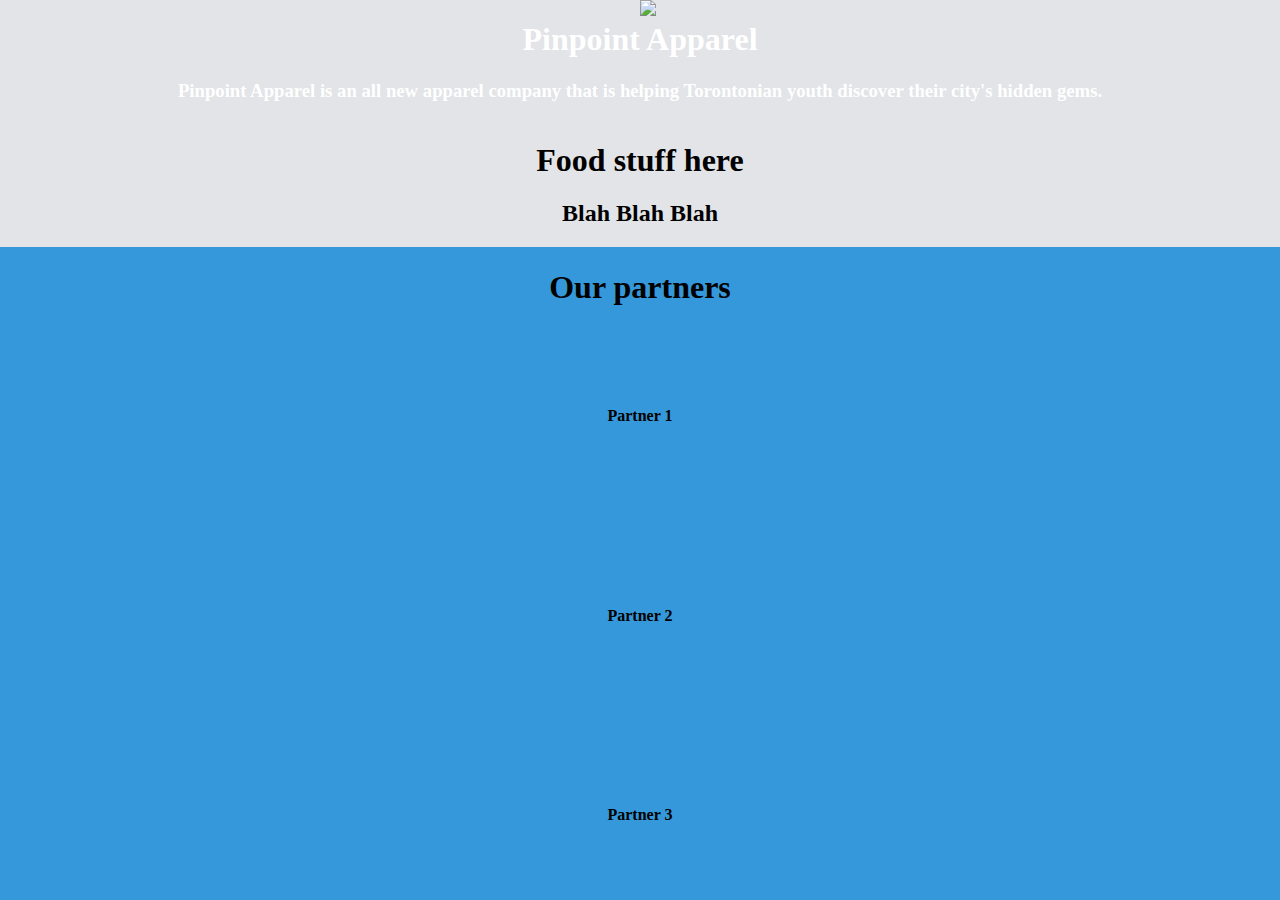
==== index.html @ f4831e25 "Renamed partners" ====
<!doctype html>
<html>

<head>
	<meta charset="utf-8">
	<title>Pinpoint Adventures</title>
	<meta name="title" content="Pinpoint Adventures | A JA Company" />
	<meta name="description" content="Pinpoint Adventures is a.........." />
	<meta name="viewport" content="initial-scale=1, width=device-width, maximum-scale=1, minimum-scale=1, user-scalable=no">

	<meta content="" property="og:url" />
	<meta content="" property="og:image" />
	<link rel="shortcut icon" id="favicon" href="favicon.png">
	<meta name="author" content="Pinpoint Adventures IT Dept">

	<!-- Animation -->
	<link rel="stylesheet" href="https://cdn.jsdelivr.net/npm/animate.css@3.5.2/animate.min.css" integrity="sha384-OHBBOqpYHNsIqQy8hL1U+8OXf9hH6QRxi0+EODezv82DfnZoV7qoHAZDwMwEJvSw" crossorigin="anonymous">

	<!-- Styles -->
	<link href='css/onepage-scroll.css' rel='stylesheet'>
	<link href='css/style.css' rel='stylesheet'>

	<!-- Icons -->
	<script defer src="https://use.fontawesome.com/releases/v5.0.2/js/all.js"></script>

	<!-- Bootstrap core -->
	<link href="https://maxcdn.bootstrapcdn.com/bootstrap/4.0.0-beta.3/css/bootstrap.min.css" rel="stylesheet" integrity="sha384-Zug+QiDoJOrZ5t4lssLdxGhVrurbmBWopoEl+M6BdEfwnCJZtKxi1KgxUyJq13dy" crossorigin="anonymous">

	<script src="https://code.jquery.com/jquery-3.2.1.min.js" integrity="sha256-hwg4gsxgFZhOsEEamdOYGBf13FyQuiTwlAQgxVSNgt4=" crossorigin="anonymous"></script>
	<script src="js/jquery.onepage-scroll.min.js"></script>

	<!-- 3D Effect -->
	<link href="css/perspectiveRules.css" rel="stylesheet" />
	<script src="js/jquery.logosDistort.min.js"></script>

	<!-- SweetAlert -->
	<script src="https://cdnjs.cloudflare.com/ajax/libs/limonte-sweetalert2/7.0.9/sweetalert2.all.min.js"></script>

	<!-- Slick -->
	<link rel="stylesheet" type="text/css" href="slick/slick.css" />
	<link rel="stylesheet" type="text/css" href="slick/slick-theme.css" />

	<!-- Google Maps -->
	<script src="js/map.js"></script>

	<script>
		// Load 3D effect
		$(document).ready(function() {
			var options = {
				effectWeight: 1,
				outerBuffer: 1.08,
				elementDepth: 200,
				perspectiveMulti: 0.65,
				enableSmoothing: true
			};
			$("#distort").logosDistort(options);
		});
	</script>
</head>

<body>
	<div class="wrapper">
		<div class="main">

			<section id="distort" class="page1">
				<img src="img/toronto_blur.jpg">
				<div class="page_container">
					<div class="container">
						<div class="row">
							<div class="text_container animated fadeInLeft px-5 col-sm-8 text-center">
								<h1 class="display-3 text-center mb-3">Pinpoint Apparel</h1>
								<!-- <img class="img-fluid" src="img/logo.png" alt="Pinpoint Apparel"> -->
								<h3>Pinpoint Apparel is an all new apparel company that is helping Torontonian youth discover their city's hidden gems.</h3>
							</div>
							<div class="marker animated slideInDown col-sm-4 my-auto d-none d-sm-block">
								<i class="fas fa-map-marker-alt fa-10x ml-5"></i>
								<div class="marker_ring"></div>
							</div>
						</div>
					</div>
				</div>
			</section>

			<!-- Jenisha -->
			<!-- Mission Statement + Introduction/Product description -->
			<section class="page2">
				<div class="page_container">
					<h1>Food stuff here</h1>
					<h2>Blah Blah Blah</h2>
				</div>
			</section>

			<!-- Partners -->
			<section class="page3">
				<div class="page_container">
					<h1>Our partners</h1>
					<div id="partners_slides">
						<div><h4 class="partner_slide text-center">Partner 1</h4></div>
						<div><h4 class="partner_slide text-center">Partner 2</h4></div>
						<div><h4 class="partner_slide text-center">Partner 3</h4></div>
					</div>
				</div>
			</section>

			<!-- Gheorghe -->
			<!-- About the team -->
			<section class="page5">
				<div class="page_container">
					<h1>Pinpoint Team</h1>
					<h2>Show off the team</h2>
				</div>
			</section>

			<!-- Frank -->
			<!-- FAQ and Footer -->
			<section class="page6">
				<div class="page_container">
					<h1>Pinpoint Team</h1>
					<h2>Show off the team</h2>
				</div>
			</section>

			<div class="map_container">
				<div class="container-fluid" style="height: inherit;">
					<div class="row" style="height: inherit;">
						<div class="col-sm-4" id="map_sidebar">
							<p>This is filler text.This is filler text.This is filler text.This is filler text.This is filler text.This is filler text.This is filler text.This is filler text.This is filler text.This is filler text.This is filler text.This is filler text.This
								is filler text.This is filler text.This is filler text.This is filler text.This is filler text.This is filler text.This is filler text.This is filler text.This is filler text.This is filler text.This is filler text.This is filler text.This is
								filler text.This is filler text.This is filler text.This is filler text.This is filler text.This is filler text.This is filler text.This is filler text.</p>
							<!-- Updated using JS -->
						</div>
						<div class="col-sm-8" id="map"></div>
					</div>
				</div>
			</div>

		</div>
	</div>

	<!-- Horizontal Slides -->
	<script src="slick/slick.min.js"></script>
	<script src="js/slides.js"></script>
</body>


<script src="https://cdnjs.cloudflare.com/ajax/libs/popper.js/1.12.9/umd/popper.min.js" integrity="sha384-ApNbgh9B+Y1QKtv3Rn7W3mgPxhU9K/ScQsAP7hUibX39j7fakFPskvXusvfa0b4Q" crossorigin="anonymous"></script>
<script src="https://maxcdn.bootstrapcdn.com/bootstrap/4.0.0-beta.3/js/bootstrap.min.js" integrity="sha384-a5N7Y/aK3qNeh15eJKGWxsqtnX/wWdSZSKp+81YjTmS15nvnvxKHuzaWwXHDli+4" crossorigin="anonymous"></script>

</html>
---- css/onepage-scroll.css ----
body, html {
  margin: 0;
  overflow: hidden;
  -webkit-transition: opacity 400ms;
  -moz-transition: opacity 400ms;
  transition: opacity 400ms;
}

body, .onepage-wrapper, html {
  display: block;
  position: static;
  padding: 0;
  width: 100%;
  height: 100%;
}

.onepage-wrapper {
  width: 100%;
  height: 100%;
  display: block;
  position: relative;
  padding: 0;
  -webkit-transform-style: preserve-3d;
}

.onepage-wrapper .section {
  width: 100%;
  height: 100%;
}

.onepage-pagination {
  position: absolute;
  right: 10px;
  top: 50%;
  z-index: 5;
  list-style: none;
  margin: 0;
  padding: 0;
}
.onepage-pagination li {
  padding: 0;
  text-align: center;
}
.onepage-pagination li a{
  padding: 10px;
  width: 4px;
  height: 4px;
  display: block;
  
}
.onepage-pagination li a:before{
  content: '';
  position: absolute;
  width: 4px;
  height: 4px;
  background: rgba(0,0,0,0.85);
  border-radius: 10px;
  -webkit-border-radius: 10px;
  -moz-border-radius: 10px;
}

.onepage-pagination li a.active:before{
  width: 10px;
  height: 10px;
  background: none;
  border: 1px solid black;
  margin-top: -4px;
  left: 8px;
}

.disabled-onepage-scroll, .disabled-onepage-scroll .wrapper {
  overflow: auto;
}

.disabled-onepage-scroll .onepage-wrapper .section {
  position: relative !important;
  top: auto !important;
  left: auto !important;
}
.disabled-onepage-scroll .onepage-wrapper {
  -webkit-transform: none !important;
  -moz-transform: none !important;
  transform: none !important;
  -ms-transform: none !important;
  min-height: 100%;
}


.disabled-onepage-scroll .onepage-pagination {
  display: none;
}

body.disabled-onepage-scroll, .disabled-onepage-scroll .onepage-wrapper, html {
  position: inherit;
}
---- css/style.css ----
html {
  height: 100%;
}
body {
  background: #E2E4E7;
  padding: 0;
  text-align: center;
  position: relative;
  margin: 0;
  height: 100%;
  -webkit-font-smoothing: antialiased;
}

a {text-decoration: none;}

.wrapper {
 height: 100% !important;
 margin: 0 auto;
 overflow: hidden;
}

.main {
  float: left;
  width: 100%;
  margin: 0 auto;
}

.main section .page_container {
  position: relative;
  top: 25%;
  margin: 0 auto 0;
  max-width: 950px;
  z-index: 3;
}
.main section  {
  overflow: hidden;
}

.main section > img {
  position: absolute;
  max-width: 100%;
  z-index: 1;
}

/*Section 1*/
.main section.page1 {
  color: white;
}
.main section.page1 .marker {
  color: #FE7569;
}

.marker_ring {
  z-index: -1;
  border: 3px solid #999;
  border-radius: 50%;
  -webkit-border-radius: 50%;
  height: 20px;
  width: 80px;
  position: absolute;
  left: 82px;
  top: 150px;
  -webkit-animation: pulsate 1.5s ease-out;
  -webkit-animation-iteration-count: infinite;
  opacity: 0.0
}
@-webkit-keyframes pulsate {
  0% {-webkit-transform: scale(0.1, 0.1); opacity: 0.0;}
  50% {opacity: 1.0;}
  100% {-webkit-transform: scale(1.4, 1.4); opacity: 0.0;}
}

/*Section 2*/


/*Section 3*/
.main section.page3 {
  color: black;
  background-color: rgb(52, 152, 219);
  height: 100%;
  background-repeat: no-repeat;
  background-position: center;
  background-size: cover;
}

.partner_slide {
  padding: 5em 0;
}


/*Map*/
#map {
  height: 100%;
  width: auto;
}
#map_sidebar {
  background-color: rgb(200, 50, 190);
}
.main section .map_container {
  height: 100%;
}
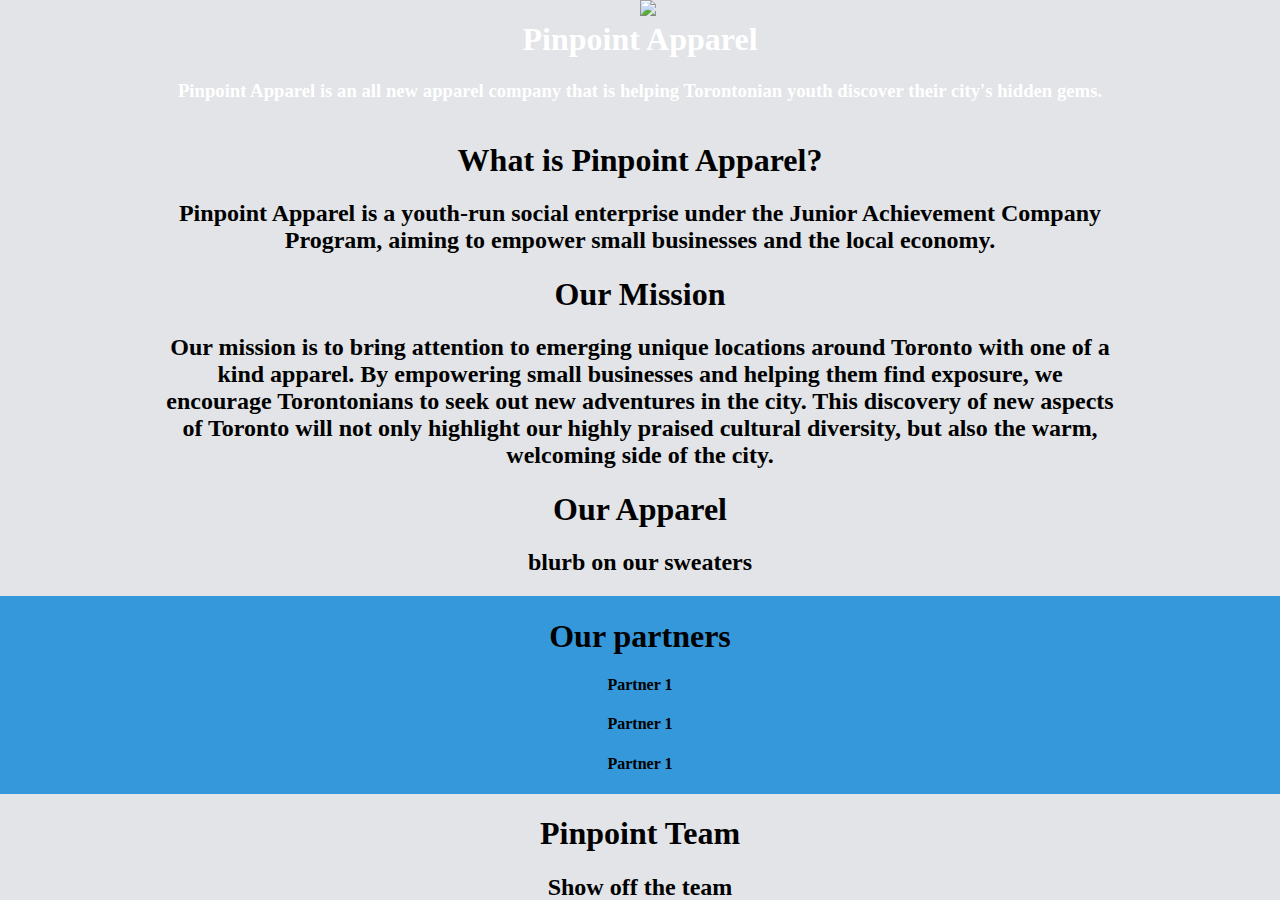
==== commit 6eeabe4f: "Merge pull request #2 from JenishaT/intro_Slides" ====
--- a/index.html
+++ b/index.html
@@ -85,8 +85,32 @@
 			<!-- Mission Statement + Introduction/Product description -->
 			<section class="page2">
 				<div class="page_container">
-					<h1>Food stuff here</h1>
-					<h2>Blah Blah Blah</h2>
+					<div id="intro_slides">
+						<div>
+							<h1 class="display-3 partner_slide text-center mb-3">What is Pinpoint Apparel?</h4>
+							<h2>
+								Pinpoint Apparel is a youth-run social enterprise under the Junior Achievement Company Program, 
+								aiming to empower small businesses and the local economy.
+							</h2>
+						</div>
+						
+						<div>
+							<h1 class="display-3 partner_slide text-center mb-3">Our Mission</h4>
+							<h2>
+								Our mission is to bring attention to emerging unique locations around Toronto with one of a kind apparel. 
+								By empowering small businesses and helping them find exposure, we encourage Torontonians to seek out 
+								new adventures in the city. This discovery of new aspects of Toronto will not only highlight our 
+								highly praised cultural diversity, but also the warm, welcoming side of the city.
+							</h2>
+						</div>
+						
+						<div>
+							<h1 class="display-3 partner_slide text-center mb-3">Our Apparel</h4>
+							<h2>
+								blurb on our sweaters
+							</h2>
+						</div>
+					</div>
 				</div>
 			</section>
 
@@ -96,8 +120,8 @@
 					<h1>Our partners</h1>
 					<div id="partners_slides">
 						<div><h4 class="partner_slide text-center">Partner 1</h4></div>
-						<div><h4 class="partner_slide text-center">Partner 2</h4></div>
-						<div><h4 class="partner_slide text-center">Partner 3</h4></div>
+						<div><h4 class="partner_slide text-center">Partner 1</h4></div>
+						<div><h4 class="partner_slide text-center">Partner 1</h4></div>
 					</div>
 				</div>
 			</section>
--- a/css/style.css
+++ b/css/style.css
@@ -83,10 +83,10 @@
   background-size: cover;
 }
 
-.partner_slide {
+
+.intro_slides {
   padding: 5em 0;
 }
-
 
 /*Map*/
 #map {
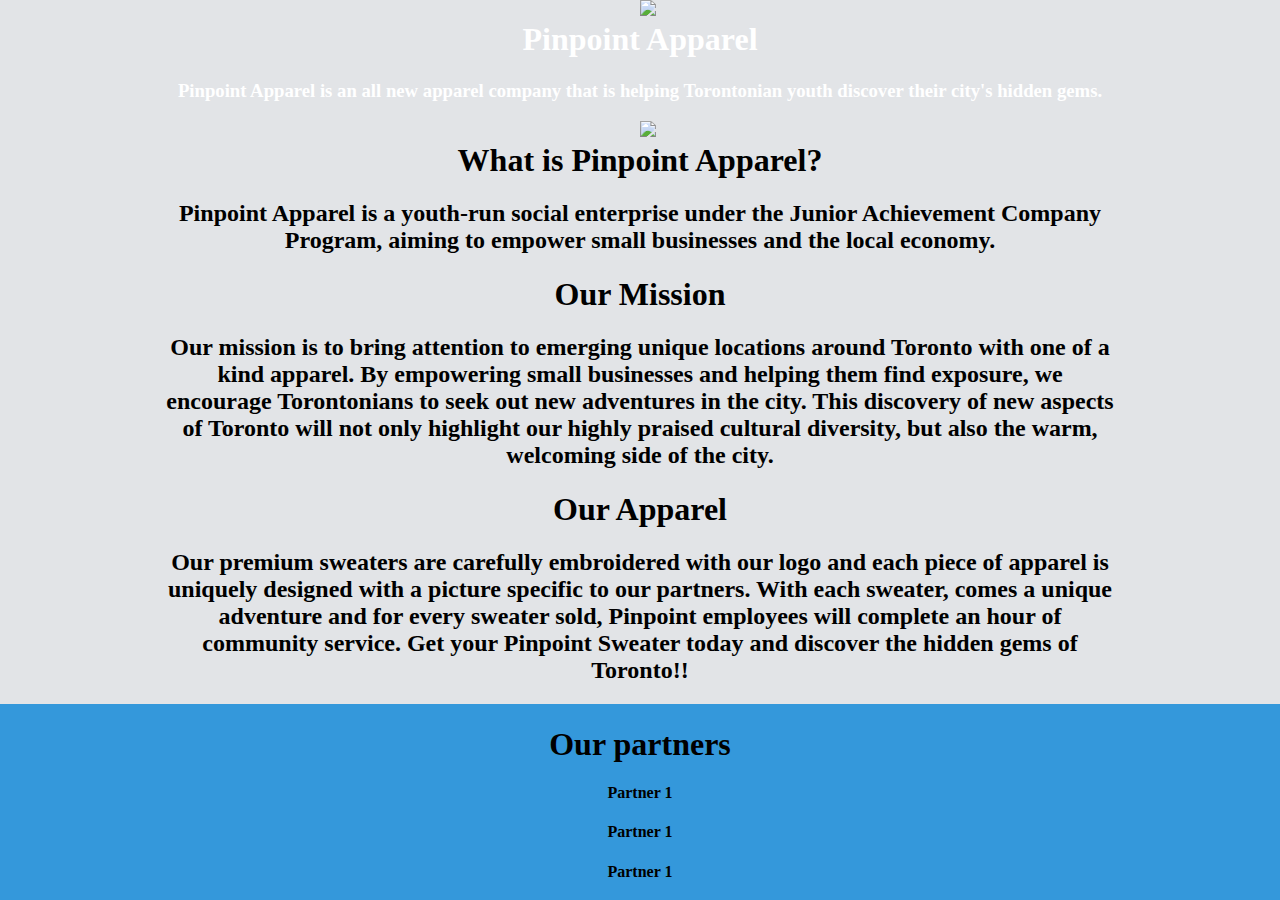
==== commit 649ceb56: "Add files via upload" ====
--- a/index.html
+++ b/index.html
@@ -84,6 +84,7 @@
 			<!-- Jenisha -->
 			<!-- Mission Statement + Introduction/Product description -->
 			<section class="page2">
+			<img src="img/bus_blur1.png">
 				<div class="page_container">
 					<div id="intro_slides">
 						<div>
@@ -107,7 +108,10 @@
 						<div>
 							<h1 class="display-3 partner_slide text-center mb-3">Our Apparel</h4>
 							<h2>
-								blurb on our sweaters
+								Our premium sweaters are carefully embroidered with our logo and each piece of apparel is uniquely 
+								designed with a picture specific to our partners. With each sweater, comes a unique adventure and for every
+								sweater sold, Pinpoint employees will complete an hour of community service. Get your Pinpoint Sweater today and 
+								discover the hidden gems of Toronto!!
 							</h2>
 						</div>
 					</div>
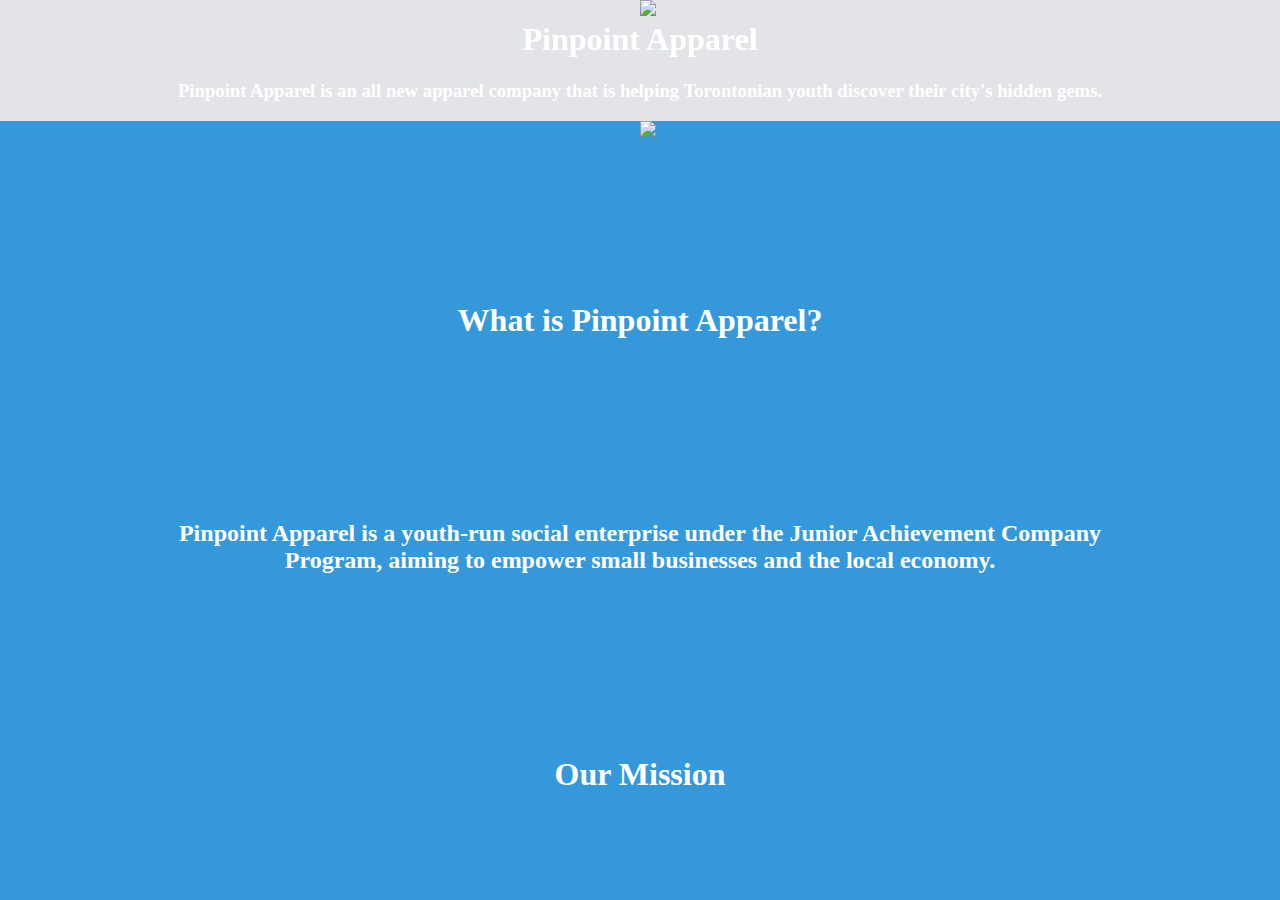
==== commit 4ee20fde: "Merge branch 'master' into master" ====
--- a/index.html
+++ b/index.html
@@ -122,11 +122,6 @@
 			<section class="page3">
 				<div class="page_container">
 					<h1>Our partners</h1>
-					<div id="partners_slides">
-						<div><h4 class="partner_slide text-center">Partner 1</h4></div>
-						<div><h4 class="partner_slide text-center">Partner 1</h4></div>
-						<div><h4 class="partner_slide text-center">Partner 1</h4></div>
-					</div>
 				</div>
 			</section>
 
--- a/css/style.css
+++ b/css/style.css
@@ -71,7 +71,14 @@
 }
 
 /*Section 2*/
-
+.main section.page2 {
+  color: white;
+  background-color: rgb(52, 152, 219);
+  height: 100%;
+  background-repeat: no-repeat;
+  background-position: center;
+  background-size: cover;
+}
 
 /*Section 3*/
 .main section.page3 {
@@ -81,6 +88,10 @@
   background-repeat: no-repeat;
   background-position: center;
   background-size: cover;
+}
+
+.partner_slide {
+  padding: 5em 0;
 }
 
 
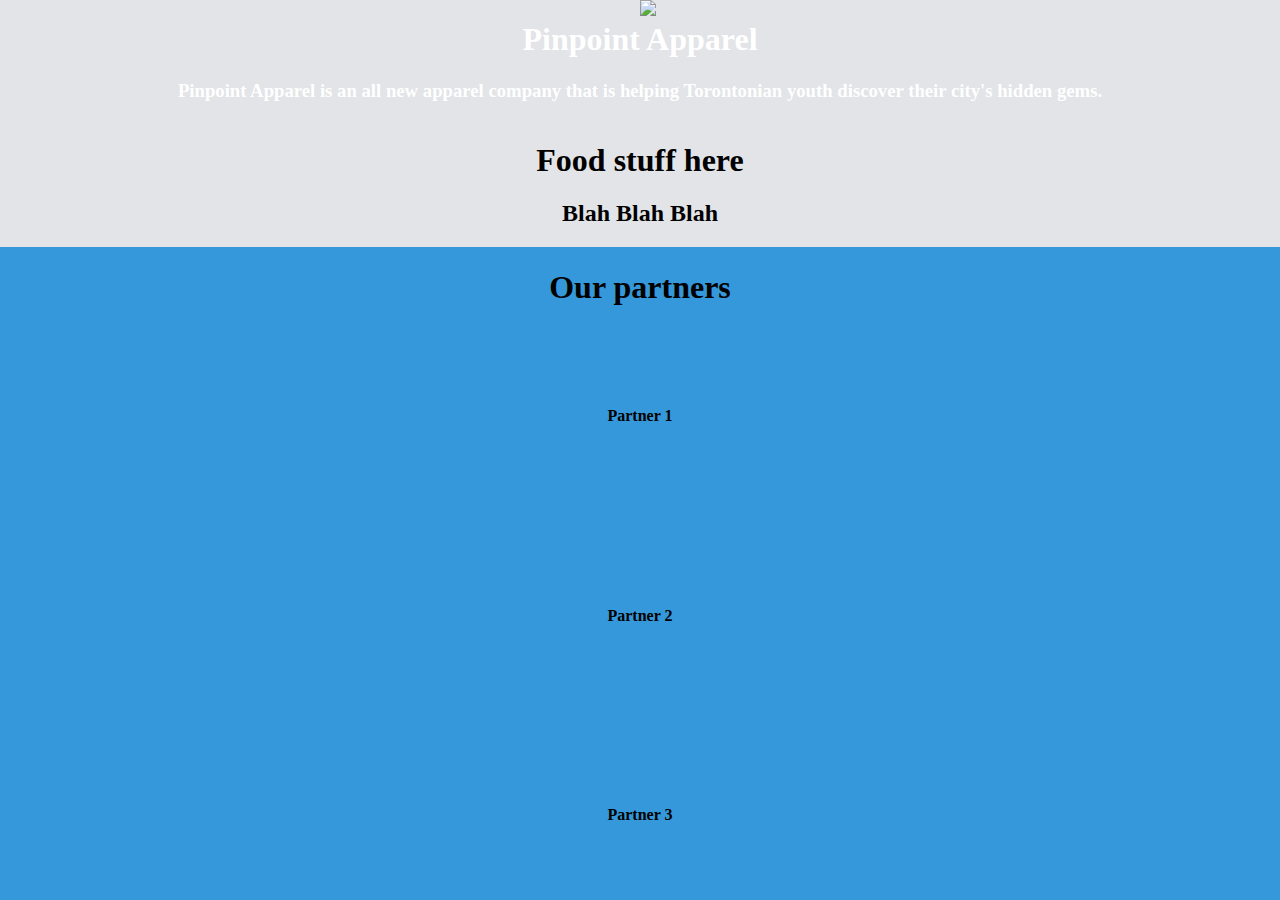
==== commit a7d9027d: "Added images" ====
--- a/index.html
+++ b/index.html
@@ -1,5 +1,4 @@
-<!doctype html>
-<html>
+<!DOCTYPE html>
 
 <head>
 	<meta charset="utf-8">
@@ -84,37 +83,9 @@
 			<!-- Jenisha -->
 			<!-- Mission Statement + Introduction/Product description -->
 			<section class="page2">
-			<img src="img/bus_blur1.png">
 				<div class="page_container">
-					<div id="intro_slides">
-						<div>
-							<h1 class="display-3 partner_slide text-center mb-3">What is Pinpoint Apparel?</h4>
-							<h2>
-								Pinpoint Apparel is a youth-run social enterprise under the Junior Achievement Company Program, 
-								aiming to empower small businesses and the local economy.
-							</h2>
-						</div>
-						
-						<div>
-							<h1 class="display-3 partner_slide text-center mb-3">Our Mission</h4>
-							<h2>
-								Our mission is to bring attention to emerging unique locations around Toronto with one of a kind apparel. 
-								By empowering small businesses and helping them find exposure, we encourage Torontonians to seek out 
-								new adventures in the city. This discovery of new aspects of Toronto will not only highlight our 
-								highly praised cultural diversity, but also the warm, welcoming side of the city.
-							</h2>
-						</div>
-						
-						<div>
-							<h1 class="display-3 partner_slide text-center mb-3">Our Apparel</h4>
-							<h2>
-								Our premium sweaters are carefully embroidered with our logo and each piece of apparel is uniquely 
-								designed with a picture specific to our partners. With each sweater, comes a unique adventure and for every
-								sweater sold, Pinpoint employees will complete an hour of community service. Get your Pinpoint Sweater today and 
-								discover the hidden gems of Toronto!!
-							</h2>
-						</div>
-					</div>
+					<h1>Food stuff here</h1>
+					<h2>Blah Blah Blah</h2>
 				</div>
 			</section>
 
@@ -122,6 +93,14 @@
 			<section class="page3">
 				<div class="page_container">
 					<h1>Our partners</h1>
+					<div id="partners_slides">
+						<div>
+							<h4 class="partner_slide text-center">Partner 1</h4></div>
+						<div>
+							<h4 class="partner_slide text-center">Partner 2</h4></div>
+						<div>
+							<h4 class="partner_slide text-center">Partner 3</h4></div>
+					</div>
 				</div>
 			</section>
 
@@ -129,8 +108,41 @@
 			<!-- About the team -->
 			<section class="page5">
 				<div class="page_container">
-					<h1>Pinpoint Team</h1>
-					<h2>Show off the team</h2>
+					<h1>About the Team</h1>
+					<div id="exec_slides">
+						<div class="exec_profile">
+							<img class="img-fluid" data-lazy="img/exec/wasiq.jpg" />
+							<h4 class="partner_slide text-center">President</h4>
+						</div>
+						<div class="exec_profile">
+							<img class="img-fluid" data-lazy="img/exec/pat.jpg" />
+							<h4 class="partner_slide text-center">VP Finance</h4>
+						</div>
+						<div class="exec_profile">
+							<img class="img-fluid" data-lazy="img/exec/Amy.jpg" />
+							<h4 class="partner_slide text-center">VP Production</h4>
+						</div>
+						<div class="exec_profile">
+							<img class="img-fluid" data-lazy="img/exec/tharun.jpg" />
+							<h4 class="partner_slide text-center">VP CSR</h4>
+						</div>
+						<div class="exec_profile">
+							<img class="img-fluid" data-lazy="img/exec/mel.jpg" />
+							<h4 class="partner_slide text-center">VP Marketing</h4>
+						</div>
+						<div class="exec_profile">
+							<img class="img-fluid" data-lazy="img/exec/hussein.jpg" />
+							<h4 class="partner_slide text-center">VP Sales</h4>
+						</div>
+						<div class="exec_profile">
+							<img class="img-fluid" data-lazy="img/exec/ravicha.jpg" />
+							<h4 class="partner_slide text-center">VP Human Resources</h4>
+						</div>
+						<div class="exec_profile">
+							<img class="img-fluid" data-lazy="img/exec/Jonathan.jpg" />
+							<h4 class="partner_slide text-center">VP Information Technology</h4>
+						</div>
+					</div>
 				</div>
 			</section>
 
@@ -143,19 +155,19 @@
 				</div>
 			</section>
 
-			<div class="map_container">
+			<!-- <div class="map_container">
 				<div class="container-fluid" style="height: inherit;">
 					<div class="row" style="height: inherit;">
 						<div class="col-sm-4" id="map_sidebar">
 							<p>This is filler text.This is filler text.This is filler text.This is filler text.This is filler text.This is filler text.This is filler text.This is filler text.This is filler text.This is filler text.This is filler text.This is filler text.This
 								is filler text.This is filler text.This is filler text.This is filler text.This is filler text.This is filler text.This is filler text.This is filler text.This is filler text.This is filler text.This is filler text.This is filler text.This is
 								filler text.This is filler text.This is filler text.This is filler text.This is filler text.This is filler text.This is filler text.This is filler text.</p>
-							<!-- Updated using JS -->
+							Updated using JS
 						</div>
 						<div class="col-sm-8" id="map"></div>
 					</div>
 				</div>
-			</div>
+			</div> -->
 
 		</div>
 	</div>
--- a/css/style.css
+++ b/css/style.css
@@ -1,6 +1,7 @@
 html {
   height: 100%;
 }
+
 body {
   background: #E2E4E7;
   padding: 0;
@@ -11,12 +12,14 @@
   -webkit-font-smoothing: antialiased;
 }
 
-a {text-decoration: none;}
+a {
+  text-decoration: none;
+}
 
 .wrapper {
- height: 100% !important;
- margin: 0 auto;
- overflow: hidden;
+  height: 100% !important;
+  margin: 0 auto;
+  overflow: hidden;
 }
 
 .main {
@@ -26,17 +29,18 @@
 }
 
 .main section .page_container {
+  top: 10%;
   position: relative;
-  top: 25%;
   margin: 0 auto 0;
   max-width: 950px;
   z-index: 3;
 }
-.main section  {
+
+.main section {
   overflow: hidden;
 }
 
-.main section > img {
+.main section>img {
   position: absolute;
   max-width: 100%;
   z-index: 1;
@@ -46,6 +50,12 @@
 .main section.page1 {
   color: white;
 }
+
+.main section.page1 .page_container {
+  top: 25%;
+
+}
+
 .main section.page1 .marker {
   color: #FE7569;
 }
@@ -64,23 +74,25 @@
   -webkit-animation-iteration-count: infinite;
   opacity: 0.0
 }
+
 @-webkit-keyframes pulsate {
-  0% {-webkit-transform: scale(0.1, 0.1); opacity: 0.0;}
-  50% {opacity: 1.0;}
-  100% {-webkit-transform: scale(1.4, 1.4); opacity: 0.0;}
+  0% {
+    -webkit-transform: scale(0.1, 0.1);
+    opacity: 0.0;
+  }
+  50% {
+    opacity: 1.0;
+  }
+  100% {
+    -webkit-transform: scale(1.4, 1.4);
+    opacity: 0.0;
+  }
 }
 
 /*Section 2*/
-.main section.page2 {
-  color: white;
-  background-color: rgb(52, 152, 219);
-  height: 100%;
-  background-repeat: no-repeat;
-  background-position: center;
-  background-size: cover;
-}
 
 /*Section 3*/
+
 .main section.page3 {
   color: black;
   background-color: rgb(52, 152, 219);
@@ -94,19 +106,31 @@
   padding: 5em 0;
 }
 
-
-.intro_slides {
-  padding: 5em 0;
+/*Section 5*/
+.main section.page5 {
+  color: black;
+  background-color: rgb(52, 152, 219);
+  height: 100%;
+  background-repeat: no-repeat;
+  background-position: center;
+  background-size: cover;
+}
+.main section.page5 .exec_profile {
+  margin: 0 1em;
 }
 
+
 /*Map*/
+
 #map {
   height: 100%;
   width: auto;
 }
+
 #map_sidebar {
   background-color: rgb(200, 50, 190);
 }
+
 .main section .map_container {
   height: 100%;
 }
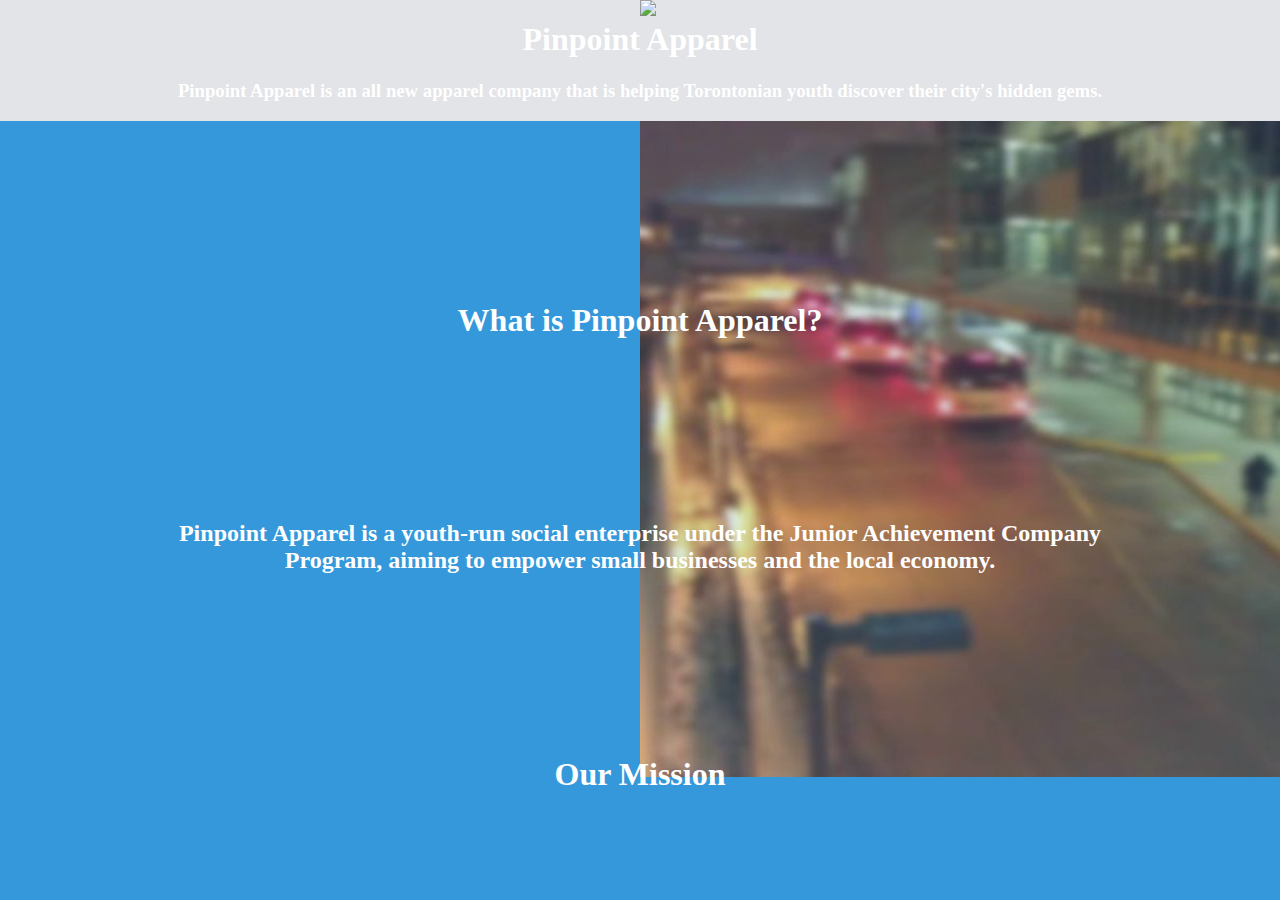
==== commit a7601247: "Merge branch 'master' of https://github.com/JonathanGin52/Pinpoint" ====
--- a/index.html
+++ b/index.html
@@ -83,9 +83,37 @@
 			<!-- Jenisha -->
 			<!-- Mission Statement + Introduction/Product description -->
 			<section class="page2">
-				<div class="page_container">
-					<h1>Food stuff here</h1>
-					<h2>Blah Blah Blah</h2>
+			<img src="img/bus_blur1.png">
+				<div class="page_container">
+					<div id="intro_slides">
+						<div>
+							<h1 class="display-3 partner_slide text-center mb-3">What is Pinpoint Apparel?</h4>
+							<h2>
+								Pinpoint Apparel is a youth-run social enterprise under the Junior Achievement Company Program,
+								aiming to empower small businesses and the local economy.
+							</h2>
+						</div>
+
+						<div>
+							<h1 class="display-3 partner_slide text-center mb-3">Our Mission</h4>
+							<h2>
+								Our mission is to bring attention to emerging unique locations around Toronto with one of a kind apparel.
+								By empowering small businesses and helping them find exposure, we encourage Torontonians to seek out
+								new adventures in the city. This discovery of new aspects of Toronto will not only highlight our
+								highly praised cultural diversity, but also the warm, welcoming side of the city.
+							</h2>
+						</div>
+
+						<div>
+							<h1 class="display-3 partner_slide text-center mb-3">Our Apparel</h4>
+							<h2>
+								Our premium sweaters are carefully embroidered with our logo and each piece of apparel is uniquely
+								designed with a picture specific to our partners. With each sweater, comes a unique adventure and for every
+								sweater sold, Pinpoint employees will complete an hour of community service. Get your Pinpoint Sweater today and
+								discover the hidden gems of Toronto!!
+							</h2>
+						</div>
+					</div>
 				</div>
 			</section>
 
--- a/css/style.css
+++ b/css/style.css
@@ -90,6 +90,14 @@
 }
 
 /*Section 2*/
+.main section.page2 {
+  color: white;
+  background-color: rgb(52, 152, 219);
+  height: 100%;
+  background-repeat: no-repeat;
+  background-position: center;
+  background-size: cover;
+}
 
 /*Section 3*/
 
@@ -120,6 +128,10 @@
 }
 
 
+.intro_slides {
+  padding: 5em 0;
+}
+
 /*Map*/
 
 #map {
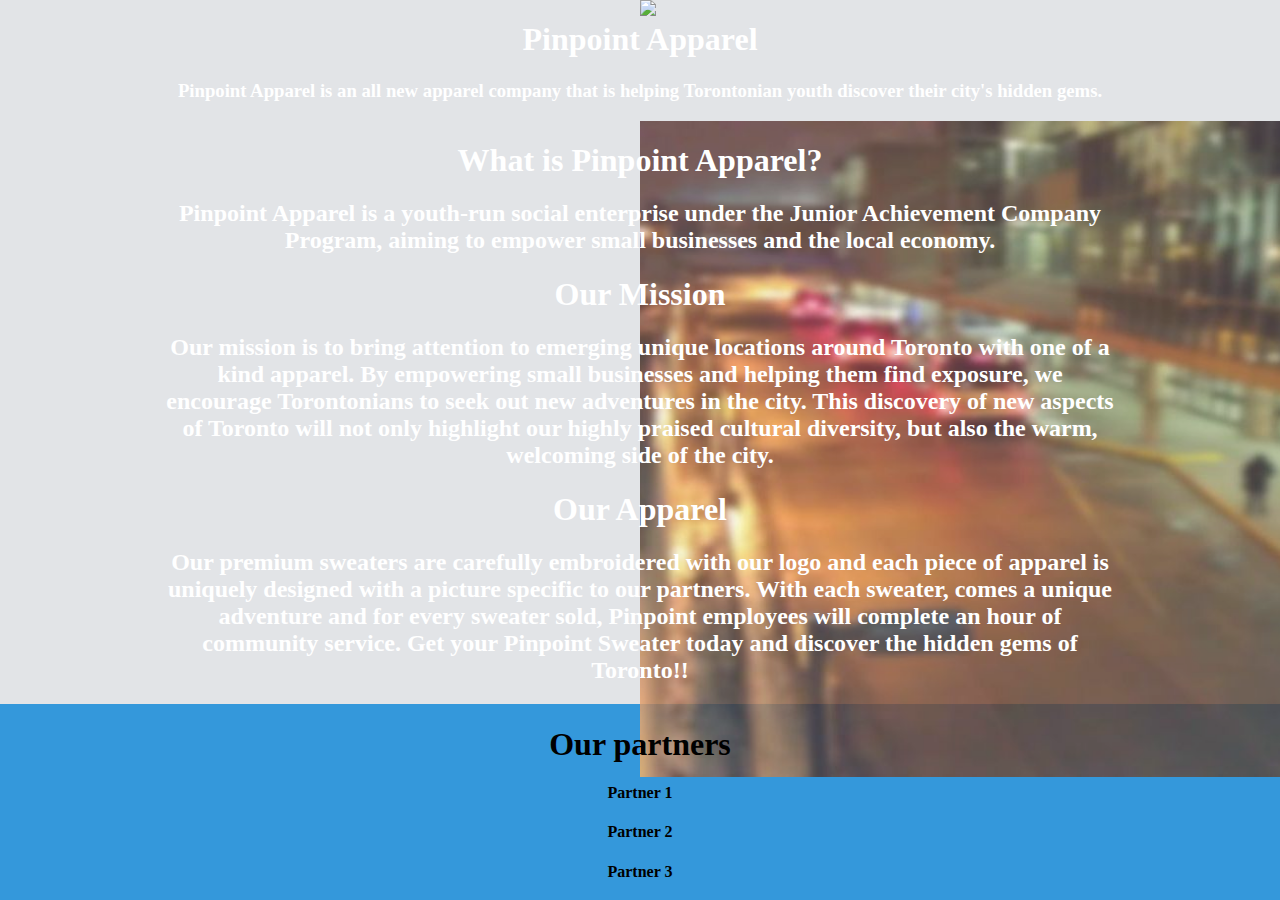
==== commit 665a4b3c: "Added bootstrap" ====
--- a/index.html
+++ b/index.html
@@ -83,35 +83,26 @@
 			<!-- Jenisha -->
 			<!-- Mission Statement + Introduction/Product description -->
 			<section class="page2">
-			<img src="img/bus_blur1.png">
-				<div class="page_container">
-					<div id="intro_slides">
-						<div>
-							<h1 class="display-3 partner_slide text-center mb-3">What is Pinpoint Apparel?</h4>
-							<h2>
-								Pinpoint Apparel is a youth-run social enterprise under the Junior Achievement Company Program,
-								aiming to empower small businesses and the local economy.
-							</h2>
-						</div>
-
-						<div>
-							<h1 class="display-3 partner_slide text-center mb-3">Our Mission</h4>
-							<h2>
-								Our mission is to bring attention to emerging unique locations around Toronto with one of a kind apparel.
-								By empowering small businesses and helping them find exposure, we encourage Torontonians to seek out
-								new adventures in the city. This discovery of new aspects of Toronto will not only highlight our
-								highly praised cultural diversity, but also the warm, welcoming side of the city.
-							</h2>
-						</div>
-
-						<div>
-							<h1 class="display-3 partner_slide text-center mb-3">Our Apparel</h4>
-							<h2>
-								Our premium sweaters are carefully embroidered with our logo and each piece of apparel is uniquely
-								designed with a picture specific to our partners. With each sweater, comes a unique adventure and for every
-								sweater sold, Pinpoint employees will complete an hour of community service. Get your Pinpoint Sweater today and
-								discover the hidden gems of Toronto!!
-							</h2>
+				<img src="img/bus_blur1.png">
+				<div class="page_container">
+					<div class="container-fluid">
+						<div class="row">
+							<div class="col-sm-12" id="intro_slides">
+								<div>
+									<h1 class="partner_slide text-center">What is Pinpoint Apparel?</h4>
+										<h2 class="text-center">Pinpoint Apparel is a youth-run social enterprise under the Junior Achievement Company Program, aiming to empower small businesses and the local economy.</h2>
+								</div>
+
+								<div>
+									<h1 class="partner_slide text-center">Our Mission</h4>
+									<h2 class="text-center">Our mission is to bring attention to emerging unique locations around Toronto with one of a kind apparel. By empowering small businesses and helping them find exposure, we encourage Torontonians to seek out new adventures in the city. This discovery of new aspects of Toronto will not only highlight our highly praised cultural diversity, but also the warm, welcoming side of the city.</h2>
+								</div>
+
+								<div>
+									<h1 class="partner_slide text-center">Our Apparel</h4>
+									<h2 class="text-center">Our premium sweaters are carefully embroidered with our logo and each piece of apparel is uniquely designed with a picture specific to our partners. With each sweater, comes a unique adventure and for every sweater sold, Pinpoint employees will complete an hour of community service. Get your Pinpoint Sweater today and discover the hidden gems of Toronto!!</h2>
+								</div>
+							</div>
 						</div>
 					</div>
 				</div>
@@ -121,15 +112,15 @@
 			<section class="page3">
 				<div class="page_container">
 					<h1>Our partners</h1>
-					<div id="partners_slides">
-						<div>
-							<h4 class="partner_slide text-center">Partner 1</h4></div>
-						<div>
-							<h4 class="partner_slide text-center">Partner 2</h4></div>
-						<div>
-							<h4 class="partner_slide text-center">Partner 3</h4></div>
-					</div>
-				</div>
+									<div id="partners_slides">
+										<div>
+											<h4 class="partner_slide text-center">Partner 1</h4></div>
+										<div>
+											<h4 class="partner_slide text-center">Partner 2</h4></div>
+										<div>
+											<h4 class="partner_slide text-center">Partner 3</h4></div>
+									</div>
+								</div>
 			</section>
 
 			<!-- Gheorghe -->
@@ -197,12 +188,12 @@
 				</div>
 			</div> -->
 
-		</div>
-	</div>
-
-	<!-- Horizontal Slides -->
-	<script src="slick/slick.min.js"></script>
-	<script src="js/slides.js"></script>
+			</div>
+			</div>
+
+			<!-- Horizontal Slides -->
+			<script src="slick/slick.min.js"></script>
+			<script src="js/slides.js"></script>
 </body>
 
 
--- a/css/style.css
+++ b/css/style.css
@@ -29,7 +29,7 @@
 }
 
 .main section .page_container {
-  top: 10%;
+  top: 5%;
   position: relative;
   margin: 0 auto 0;
   max-width: 950px;
@@ -40,7 +40,7 @@
   overflow: hidden;
 }
 
-.main section>img {
+.main section img {
   position: absolute;
   max-width: 100%;
   z-index: 1;
@@ -53,7 +53,6 @@
 
 .main section.page1 .page_container {
   top: 25%;
-
 }
 
 .main section.page1 .marker {
@@ -92,15 +91,13 @@
 /*Section 2*/
 .main section.page2 {
   color: white;
-  background-color: rgb(52, 152, 219);
   height: 100%;
-  background-repeat: no-repeat;
-  background-position: center;
-  background-size: cover;
+}
+
+.partner_slide {
 }
 
 /*Section 3*/
-
 .main section.page3 {
   color: black;
   background-color: rgb(52, 152, 219);
@@ -110,9 +107,6 @@
   background-size: cover;
 }
 
-.partner_slide {
-  padding: 5em 0;
-}
 
 /*Section 5*/
 .main section.page5 {
@@ -129,11 +123,10 @@
 
 
 .intro_slides {
-  padding: 5em 0;
+  padding: 0 0;
 }
 
 /*Map*/
-
 #map {
   height: 100%;
   width: auto;
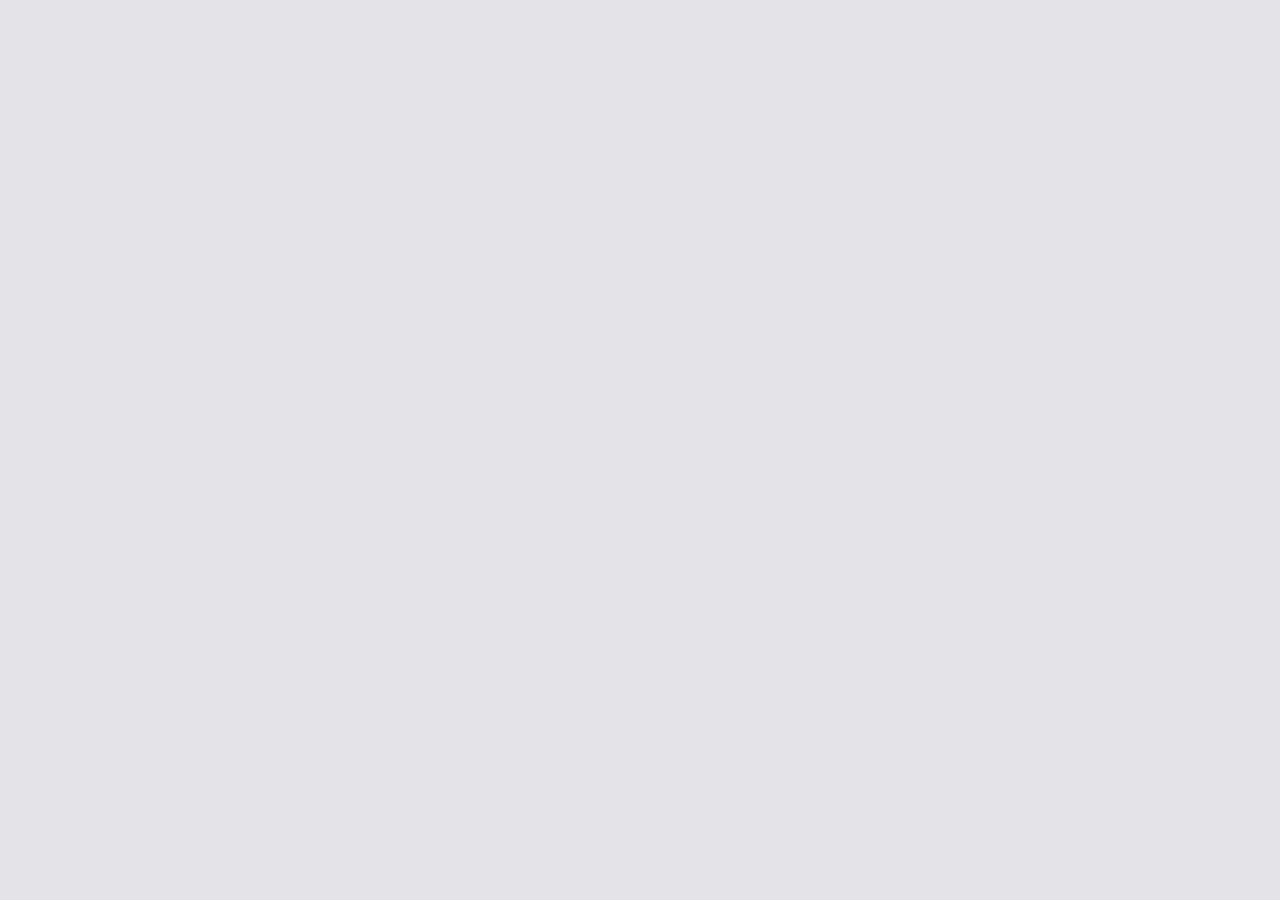
==== commit a9b52ba9: "Merge branch 'master' into master" ====
--- a/index.html
+++ b/index.html
@@ -58,142 +58,6 @@
 </head>
 
 <body>
-	<div class="wrapper">
-		<div class="main">
-
-			<section id="distort" class="page1">
-				<img src="img/toronto_blur.jpg">
-				<div class="page_container">
-					<div class="container">
-						<div class="row">
-							<div class="text_container animated fadeInLeft px-5 col-sm-8 text-center">
-								<h1 class="display-3 text-center mb-3">Pinpoint Apparel</h1>
-								<!-- <img class="img-fluid" src="img/logo.png" alt="Pinpoint Apparel"> -->
-								<h3>Pinpoint Apparel is an all new apparel company that is helping Torontonian youth discover their city's hidden gems.</h3>
-							</div>
-							<div class="marker animated slideInDown col-sm-4 my-auto d-none d-sm-block">
-								<i class="fas fa-map-marker-alt fa-10x ml-5"></i>
-								<div class="marker_ring"></div>
-							</div>
-						</div>
-					</div>
-				</div>
-			</section>
-
-			<!-- Jenisha -->
-			<!-- Mission Statement + Introduction/Product description -->
-			<section class="page2">
-				<img src="img/bus_blur1.png">
-				<div class="page_container">
-					<div class="container-fluid">
-						<div class="row">
-							<div class="col-sm-12" id="intro_slides">
-								<div>
-									<h1 class="partner_slide text-center">What is Pinpoint Apparel?</h4>
-										<h2 class="text-center">Pinpoint Apparel is a youth-run social enterprise under the Junior Achievement Company Program, aiming to empower small businesses and the local economy.</h2>
-								</div>
-
-								<div>
-									<h1 class="partner_slide text-center">Our Mission</h4>
-									<h2 class="text-center">Our mission is to bring attention to emerging unique locations around Toronto with one of a kind apparel. By empowering small businesses and helping them find exposure, we encourage Torontonians to seek out new adventures in the city. This discovery of new aspects of Toronto will not only highlight our highly praised cultural diversity, but also the warm, welcoming side of the city.</h2>
-								</div>
-
-								<div>
-									<h1 class="partner_slide text-center">Our Apparel</h4>
-									<h2 class="text-center">Our premium sweaters are carefully embroidered with our logo and each piece of apparel is uniquely designed with a picture specific to our partners. With each sweater, comes a unique adventure and for every sweater sold, Pinpoint employees will complete an hour of community service. Get your Pinpoint Sweater today and discover the hidden gems of Toronto!!</h2>
-								</div>
-							</div>
-						</div>
-					</div>
-				</div>
-			</section>
-
-			<!-- Partners -->
-			<section class="page3">
-				<div class="page_container">
-					<h1>Our partners</h1>
-									<div id="partners_slides">
-										<div>
-											<h4 class="partner_slide text-center">Partner 1</h4></div>
-										<div>
-											<h4 class="partner_slide text-center">Partner 2</h4></div>
-										<div>
-											<h4 class="partner_slide text-center">Partner 3</h4></div>
-									</div>
-								</div>
-			</section>
-
-			<!-- Gheorghe -->
-			<!-- About the team -->
-			<section class="page5">
-				<div class="page_container">
-					<h1>About the Team</h1>
-					<div id="exec_slides">
-						<div class="exec_profile">
-							<img class="img-fluid" data-lazy="img/exec/wasiq.jpg" />
-							<h4 class="partner_slide text-center">President</h4>
-						</div>
-						<div class="exec_profile">
-							<img class="img-fluid" data-lazy="img/exec/pat.jpg" />
-							<h4 class="partner_slide text-center">VP Finance</h4>
-						</div>
-						<div class="exec_profile">
-							<img class="img-fluid" data-lazy="img/exec/Amy.jpg" />
-							<h4 class="partner_slide text-center">VP Production</h4>
-						</div>
-						<div class="exec_profile">
-							<img class="img-fluid" data-lazy="img/exec/tharun.jpg" />
-							<h4 class="partner_slide text-center">VP CSR</h4>
-						</div>
-						<div class="exec_profile">
-							<img class="img-fluid" data-lazy="img/exec/mel.jpg" />
-							<h4 class="partner_slide text-center">VP Marketing</h4>
-						</div>
-						<div class="exec_profile">
-							<img class="img-fluid" data-lazy="img/exec/hussein.jpg" />
-							<h4 class="partner_slide text-center">VP Sales</h4>
-						</div>
-						<div class="exec_profile">
-							<img class="img-fluid" data-lazy="img/exec/ravicha.jpg" />
-							<h4 class="partner_slide text-center">VP Human Resources</h4>
-						</div>
-						<div class="exec_profile">
-							<img class="img-fluid" data-lazy="img/exec/Jonathan.jpg" />
-							<h4 class="partner_slide text-center">VP Information Technology</h4>
-						</div>
-					</div>
-				</div>
-			</section>
-
-			<!-- Frank -->
-			<!-- FAQ and Footer -->
-			<section class="page6">
-				<div class="page_container">
-					<h1>Pinpoint Team</h1>
-					<h2>Show off the team</h2>
-				</div>
-			</section>
-
-			<!-- <div class="map_container">
-				<div class="container-fluid" style="height: inherit;">
-					<div class="row" style="height: inherit;">
-						<div class="col-sm-4" id="map_sidebar">
-							<p>This is filler text.This is filler text.This is filler text.This is filler text.This is filler text.This is filler text.This is filler text.This is filler text.This is filler text.This is filler text.This is filler text.This is filler text.This
-								is filler text.This is filler text.This is filler text.This is filler text.This is filler text.This is filler text.This is filler text.This is filler text.This is filler text.This is filler text.This is filler text.This is filler text.This is
-								filler text.This is filler text.This is filler text.This is filler text.This is filler text.This is filler text.This is filler text.This is filler text.</p>
-							Updated using JS
-						</div>
-						<div class="col-sm-8" id="map"></div>
-					</div>
-				</div>
-			</div> -->
-
-			</div>
-			</div>
-
-			<!-- Horizontal Slides -->
-			<script src="slick/slick.min.js"></script>
-			<script src="js/slides.js"></script>
 </body>
 
 
--- a/css/style.css
+++ b/css/style.css
@@ -131,11 +131,3 @@
   height: 100%;
   width: auto;
 }
-
-#map_sidebar {
-  background-color: rgb(200, 50, 190);
-}
-
-.main section .map_container {
-  height: 100%;
-}
